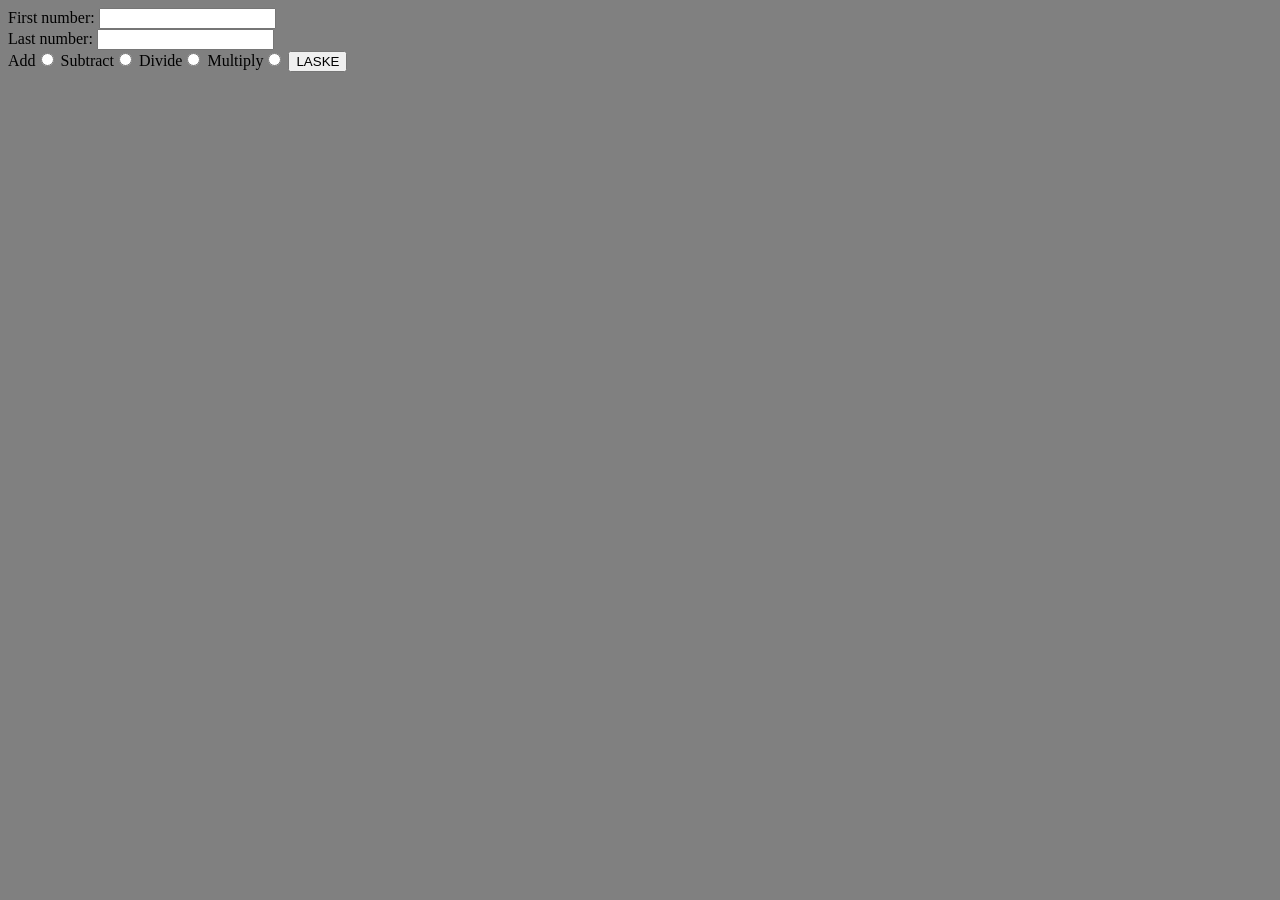
==== files/index.html @ a5e673ca "First commit" ====
<!DOCTYPE html>
<html lang="en">
<head>
    <meta charset="UTF-8">
    <title>Title</title>
	<link rel="stylesheet" href="CSS.css">
</head>
<body>

<form action="/handleform" method="POST">
    First number: <input type="text" name="firstnumber"><br/>
    Last number: <input type="text" name="secondnumber"><br/>
    Add<input type="radio" name="operation" value ="yhteen">
    Subtract<input type="radio" name="operation"  value="miinus">
    Divide<input type="radio" name="operation"  value="jaa">
	Multiply<input type="radio" name="operation" value="kerro">
    <button type="button "input type="submit" value="Submit">LASKE</button>
</form>


</form>

</body>
</html>
---- files/CSS.css ----
/*.nappula = {*/
	/*display: inline-block;*/
/*}*/

body {
	background-color: grey;
}
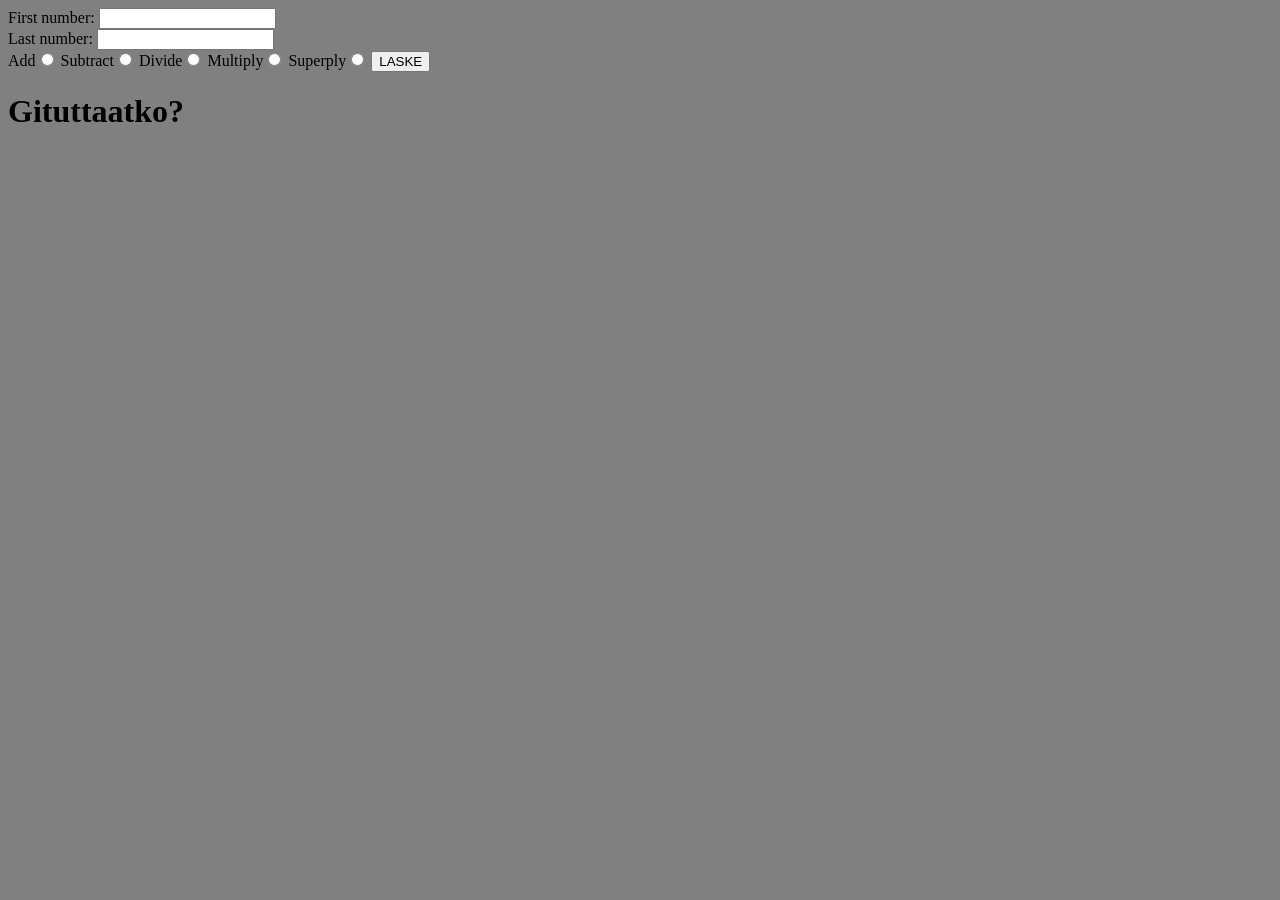
==== commit f88d8669: "Tehtiin uusi toiminto" ====
--- a/files/index.html
+++ b/files/index.html
@@ -14,11 +14,9 @@
     Subtract<input type="radio" name="operation"  value="miinus">
     Divide<input type="radio" name="operation"  value="jaa">
 	Multiply<input type="radio" name="operation" value="kerro">
+	Superply<input type="radio" name="operation" value="teetuhoa">
     <button type="button "input type="submit" value="Submit">LASKE</button>
 </form>
-
-
-</form>
-
+<h1>Gituttaatko?</h1>
 </body>
 </html>
